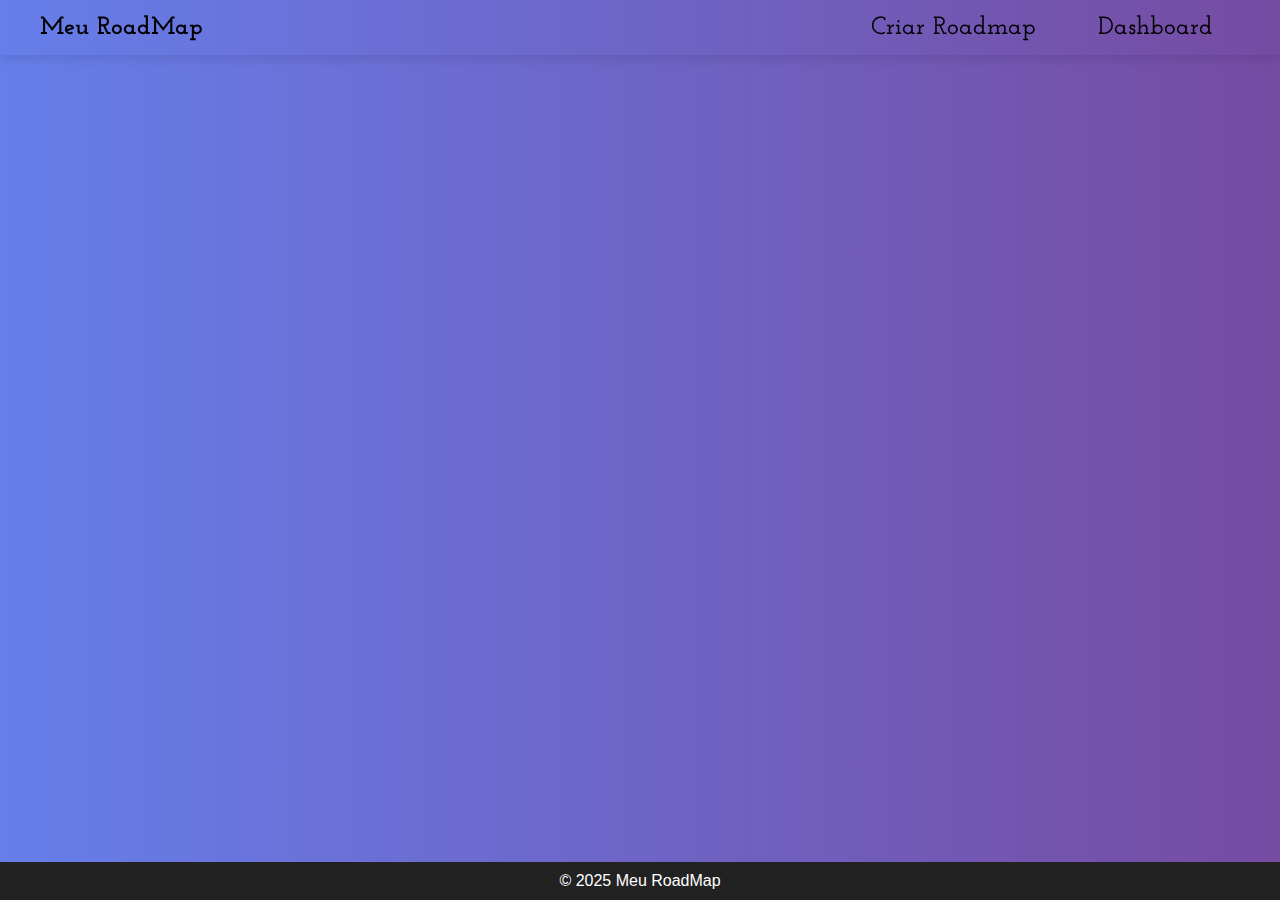
==== index.html @ 02c98c2b "inicio" ====
<!DOCTYPE html>
<html lang="pt-BR">
<head>
  <meta charset="UTF-8" />
  <meta name="viewport" content="width=device-width, initial-scale=1.0" />
  <title>Meu RoadMap</title>
  <link rel="stylesheet" href="./src/css/styles.css" />

    <!---Fontes-->
  <link rel="preconnect" href="https://fonts.googleapis.com">
  <link rel="preconnect" href="https://fonts.gstatic.com" crossorigin>
  <link href="https://fonts.googleapis.com/css2?family=Josefin+Slab:ital,wght@0,100..700;1,100..700&family=Libre+Baskerville:ital,wght@0,400;0,700;1,400&display=swap" rel="stylesheet">
</head>

<body>

  <section class="welcome">
    <h2>Bem-vindo ao Brainstorming App</h2>
    <p>Colabore, Crie e Compartilhe ideias com sua equipe em tempo real.</p>
  </section>

  <div class="map-background">
    <svg class="roadmap-line" viewBox="0 0 1200 400">
      <path d="M50 150 C 200 50, 400 250, 600 150 S 1000 250, 1150 150" />
    </svg>
  
    <div class="node node5">UI/UX</div>
    <div class="node node6">Figma</div>
    <div class="node node7">SEO</div>
    <div class="node node8">Ads</div>
    <div class="node node9">Python</div>
    <div class="node node10">Data Analysis</div>
    <div class="node node11">Lean Startup</div>
    <div class="node node12">Growth</div>
    <div class="node node13">Pentest</div>
    <div class="node node14">Network Security</div>
  </div>
  
  

  <header>
    <div class="logo">Meu RoadMap</div>
    <nav>
      <a href="./src/pages/roadmap.html">Criar Roadmap</a>
      <a href="./src/pages/dashboard.html">Dashboard</a>
    </nav>
  </header>
  

  <main>
    
  </main>

  <footer>
    <p>&copy; 2025 Meu RoadMap</p>
  </footer>

  <script src="/src/js/script.js"></script>
</body>
</html>
---- src/css/styles.css ----
* {
  margin: 0;
  padding: 0;
  box-sizing: border-box;
}

body {
  margin: 0;
  padding: 0;
  background: linear-gradient(to right, #667eea, #764ba2);
  font-family: 'Segoe UI', Tahoma, Geneva, Verdana, sans-serif;
  display: flex;
  flex-direction: column;
  justify-content: center;
  align-items: center;
  height: 100vh;
  animation: fadeIn 1s ease-in-out;
  overflow-x: hidden;
}

header { 
  background: linear-gradient(90deg, #667eea, #764ba2);
  color: rgb(0, 0, 0);
  padding: 15px 40px;
  display: flex;
  justify-content: space-between;
  align-items: center;
  box-shadow: 0 4px 10px rgba(0, 0, 0, 0.1);
  position: fixed;
  top: 0;
  width: 100%;
  z-index: 1000;
  font-size: 25px;
  font-family: "Josefin Slab", serif;
  font-optical-sizing: auto;
  font-weight: 700;
  font-style: normal;
}

nav a {
  margin: 0 15px;
  color: rgb(0, 0, 0);
  text-decoration: none;
  font-weight: 600;
  padding: 8px 12px;
  border-radius: 8px;
  transition: all 0.3s ease;
}

nav a:hover {
  background-color: rgb(255, 255, 255);
  text-decoration: none;
  transform: translateY(-2px);
}

main {
  padding: 4px;
  text-align: center;
  margin-top: 80px;
}

.welcome {
  opacity: 0;
  animation: fadeInText 1s ease-in-out forwards;
  font-family: "Libre Baskerville", serif;
  font-weight: 700;
  font-style: normal;
}

@keyframes fadeInText {
  from { opacity: 0; }
  to { opacity: 1; }
}

@keyframes fadeIn {
  from { opacity: 0; transform: translateY(20px); }
  to { opacity: 1; transform: translateY(0); }
}

.container {
  background-color: white;
  padding: 40px;
  border-radius: 12px;
  box-shadow: 0 15px 30px rgba(0, 0, 0, 0.2);
  width: 100%;
  max-width: 400px;
  animation: slideIn 0.5s ease-out;
}

@keyframes slideIn {
  from { transform: translateY(-50px); opacity: 0; }
  to { transform: translateY(0); opacity: 1; }
}

h2 {
  text-align: center;
  margin-bottom: 1rem;
  color: #000000;
  font-family: "Libre Baskerville", serif;
  font-weight: 700;
  font-style: normal;
}

input {
  width: 100%;
  padding: 12px;
  margin: 10px 0;
  border: 1px solid #ddd;
  border-radius: 8px;
  transition: border-color 0.3s ease;
}

input:focus {
  border-color: #764ba2;
  outline: none;
}

button {
  width: 100%;
  padding: 12px;
  margin-top: 10px;
  background-color: #764ba2;
  color: white;
  border: none;
  border-radius: 8px;
  font-weight: bold;
  cursor: pointer;
  transition: background-color 0.3s ease;
}

button:hover {
  background-color: #5b3c9d;
}

footer {
  background: #222;
  color: white;
  text-align: center;
  padding: 10px;
  position: fixed;
  width: 100%;
  bottom: 0;
}

/* ROADMAP STYLES */
.map-background {
  position: relative;
  width: 100%;
  max-width: 1300px;
  height: 400px;
  margin: 60px auto 0;
  background: rgba(255, 255, 255, 0.1);
  border-radius: 16px;
  padding: 20px;
  overflow: hidden;
  opacity: 0;
  animation: fadeInRoadmap 1s ease-in-out 1s forwards;
  font-family: "Libre Baskerville", serif;
  font-weight: 400;
  font-style: italic;
}

@keyframes fadeInRoadmap {
  from { opacity: 0; }
  to { opacity: 1; }
}

.roadmap-line {
  position: absolute;
  top: 0;
  left: 0;
  width: 100%;
  height: 100%;
  z-index: 0;
}

.roadmap-line path {
  fill: none;
  stroke: #00f260;
  stroke-width: 4;
  stroke-dasharray: 1000;
  stroke-dashoffset: 1000;
  animation: dash 8s linear infinite;
}

@keyframes dash {
  to { stroke-dashoffset: 0; }
}

.node {
  position: absolute;
  padding: 10px 20px;
  background-color: #ffffffcc;
  border-radius: 10px;
  font-weight: bold;
  color: #333;
  z-index: 2;
  animation: glow 1s ease-in-out forwards;
  box-shadow: 0 0 0 transparent;
  opacity: 0;
  filter: blur(3px);
  transition: transform 0.3s ease, background-color 0.3s ease, filter 0.3s ease;
}

.node:hover {
  transform: scale(1.1);
  background-color: #f0f0f0;
}

.node.active {
  filter: blur(0);
  transform: scale(1.2);
  background-color: #00f261c0;
  opacity: 1;
  animation: glow 1s ease-in-out forwards, float 3s ease-in-out infinite;
}

/* Efeito de glow */
@keyframes glow {
  0% {
    opacity: 0;
    box-shadow: 0 0 0 transparent;
  }
  100% {
    opacity: 1;
    box-shadow: 0 0 12px #00f200;
  }
}

/* Efeito de flutuação contínua */
@keyframes float {
  0%   { transform: translateY(0); }
  50%  { transform: translateY(-5px); }
  100% { transform: translateY(0); }
}

/* Posições dos nodes */
.node5  { top: 160px;  left: clamp(20px, 4vw, 60px);  animation-delay: 0.4s; }
.node6  { top: 60px;   left: clamp(140px, 12vw, 200px); animation-delay: 0.8s; }
.node7  { top: 200px;  left: clamp(280px, 22vw, 300px); animation-delay: 1.2s; }
.node8  { top: 100px;  left: clamp(370px, 30vw, 400px); animation-delay: 1.6s; }
.node9  { top: 220px;  left: clamp(500px, 40vw, 520px); animation-delay: 2s; }
.node10 { top: 60px;   left: clamp(600px, 46vw, 620px); animation-delay: 2.4s; }
.node11 { top: 200px;  left: clamp(730px, 56vw, 740px); animation-delay: 2.8s; }
.node12 { top: 75px;   left: clamp(850px, 65vw, 860px); animation-delay: 3.2s; }
.node13 { top: 220px;  left: clamp(970px, 74vw, 980px); animation-delay: 3.6s; }
.node14 { top: 100px;  left: clamp(1070px, 80vw, 1080px); animation-delay: 4s; }

/*Roadmap.html*/
.roadmap-area {
  margin-top: 30px;
  display: flex;
  flex-wrap: wrap;
  gap: 15px;
  justify-content: center;
}

.node-box {
  background-color: #764ba2;
  color: white;
  padding: 15px 20px;
  border-radius: 8px;
  box-shadow: 0 4px 8px rgba(0,0,0,0.2);
  animation: popIn 0.4s ease forwards;
  opacity: 0;
  transform: translateY(20px);
}

@keyframes popIn {
  to {
    opacity: 1;
    transform: translateY(0);
  }
}

/* Responsividade */
@media (max-width: 768px) {
  .node {
    font-size: 14px;
    padding: 8px 16px;
  }

  .roadmap-line {
    height: 300px;
  }
}
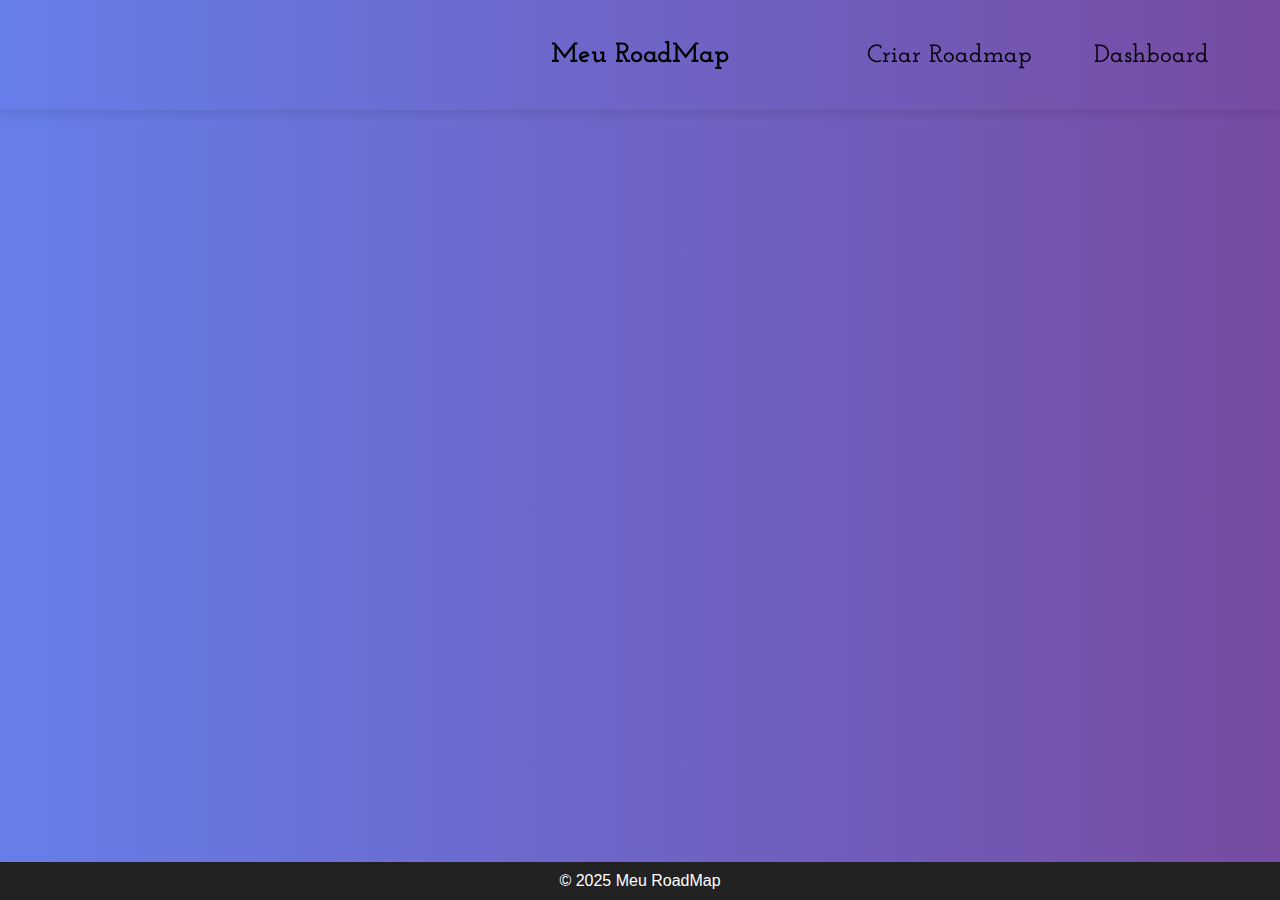
==== commit 070780a4: "Atualização logo animado" ====
--- a/index.html
+++ b/index.html
@@ -4,15 +4,39 @@
   <meta charset="UTF-8" />
   <meta name="viewport" content="width=device-width, initial-scale=1.0" />
   <title>Meu RoadMap</title>
+
+  <!---CSS-->
   <link rel="stylesheet" href="./src/css/styles.css" />
 
-    <!---Fontes-->
+  <!---Fontes-->
   <link rel="preconnect" href="https://fonts.googleapis.com">
   <link rel="preconnect" href="https://fonts.gstatic.com" crossorigin>
   <link href="https://fonts.googleapis.com/css2?family=Josefin+Slab:ital,wght@0,100..700;1,100..700&family=Libre+Baskerville:ital,wght@0,400;0,700;1,400&display=swap" rel="stylesheet">
 </head>
 
 <body>
+
+  <header>
+    <div class="header-left">
+      <div class="logo">
+        <div class="logo-symbol">⧉</div>
+        <div class="logo-text">
+          <span class="initials">RF</span>
+        </div>
+      </div>
+    </div>
+
+    <div class="header-center">
+      <div class="site-title">Meu RoadMap</div>
+    </div>
+
+    <div class="header-right">
+      <nav>
+        <a href="./src/pages/roadmap.html">Criar Roadmap</a>
+        <a href="./src/pages/dashboard.html">Dashboard</a>
+      </nav>
+    </div>
+  </header>
 
   <section class="welcome">
     <h2>Bem-vindo ao Brainstorming App</h2>
@@ -23,7 +47,7 @@
     <svg class="roadmap-line" viewBox="0 0 1200 400">
       <path d="M50 150 C 200 50, 400 250, 600 150 S 1000 250, 1150 150" />
     </svg>
-  
+
     <div class="node node5">UI/UX</div>
     <div class="node node6">Figma</div>
     <div class="node node7">SEO</div>
@@ -35,20 +59,9 @@
     <div class="node node13">Pentest</div>
     <div class="node node14">Network Security</div>
   </div>
-  
-  
-
-  <header>
-    <div class="logo">Meu RoadMap</div>
-    <nav>
-      <a href="./src/pages/roadmap.html">Criar Roadmap</a>
-      <a href="./src/pages/dashboard.html">Dashboard</a>
-    </nav>
-  </header>
-  
 
   <main>
-    
+    <!-- conteúdo principal -->
   </main>
 
   <footer>
--- a/src/css/styles.css
+++ b/src/css/styles.css
@@ -1,3 +1,5 @@
+@import url('https://fonts.googleapis.com/css2?family=Great+Vibes&display=swap');
+
 * {
   margin: 0;
   padding: 0;
@@ -18,7 +20,7 @@
   overflow-x: hidden;
 }
 
-header { 
+header {
   background: linear-gradient(90deg, #667eea, #764ba2);
   color: rgb(0, 0, 0);
   padding: 15px 40px;
@@ -30,12 +32,45 @@
   top: 0;
   width: 100%;
   z-index: 1000;
-  font-size: 25px;
   font-family: "Josefin Slab", serif;
   font-optical-sizing: auto;
   font-weight: 700;
   font-style: normal;
 }
+
+.header-left{
+  flex: 1;
+  display: flex;
+  align-items: center;
+}
+
+.header-right {
+  flex: 1;
+  display: flex;
+  align-items: center;
+  font-size: 25px;
+  
+}
+
+.header-center {
+  flex: 1;
+  text-align: center;
+}
+
+.site-title {
+  font-size: 28px;
+  font-weight: bold;
+}
+
+.logo {
+  font-size: 24px;
+  font-weight: bold;
+  padding-left: 10px;
+  font-family: "Great Vibes", cursive;
+  font-weight: 400;
+  font-style: normal;
+}
+
 
 nav a {
   margin: 0 15px;
@@ -136,11 +171,27 @@
   background: #222;
   color: white;
   text-align: center;
+  padding: 20px;
+  position: fixed;
+  width: 100%;
+  bottom: 0;
+  z-index: 1000;
+  display: flex;
+  flex-direction: column;
+  align-items: center;
+  gap: 10px;
+}
+
+footer {
+  background: #222;
+  color: white;
+  text-align: center;
   padding: 10px;
   position: fixed;
   width: 100%;
   bottom: 0;
 }
+ 
 
 /* ROADMAP STYLES */
 .map-background {
@@ -149,7 +200,7 @@
   max-width: 1300px;
   height: 400px;
   margin: 60px auto 0;
-  background: rgba(255, 255, 255, 0.1);
+  background: rgb(10, 9, 9);
   border-radius: 16px;
   padding: 20px;
   overflow: hidden;
@@ -284,3 +335,51 @@
     height: 300px;
   }
 }
+
+/* Logo */
+.logo {
+  display: flex;
+  align-items: center;
+  gap: 12px;
+  color: black;
+  padding: 20px;
+  animation: fadeInLogo 2s ease forwards;
+  opacity: 0;
+  font-family: "Great Vibes", cursive;
+  font-weight: 400;
+  font-style: normal;
+}
+
+.logo-symbol {
+  font-size: 32px;
+  animation: rotateSymbol 4s linear infinite;
+}
+
+.logo-text {
+  display: flex;
+  flex-direction: column;
+  line-height: 1.2;
+}
+
+.initials {
+  font-size: 28px;
+  font-weight: bold;
+  letter-spacing: 2px;
+}
+
+.fullname {
+  font-size: 14px;
+  font-style: italic;
+  opacity: 0.7;
+}
+
+/* ANIMAÇÕES */
+@keyframes rotateSymbol {
+  0%   { transform: rotate(0deg); }
+  100% { transform: rotate(360deg); }
+}
+
+@keyframes fadeInLogo {
+  from { opacity: 0; transform: translateY(-10px); }
+  to   { opacity: 1; transform: translateY(0); }
+}
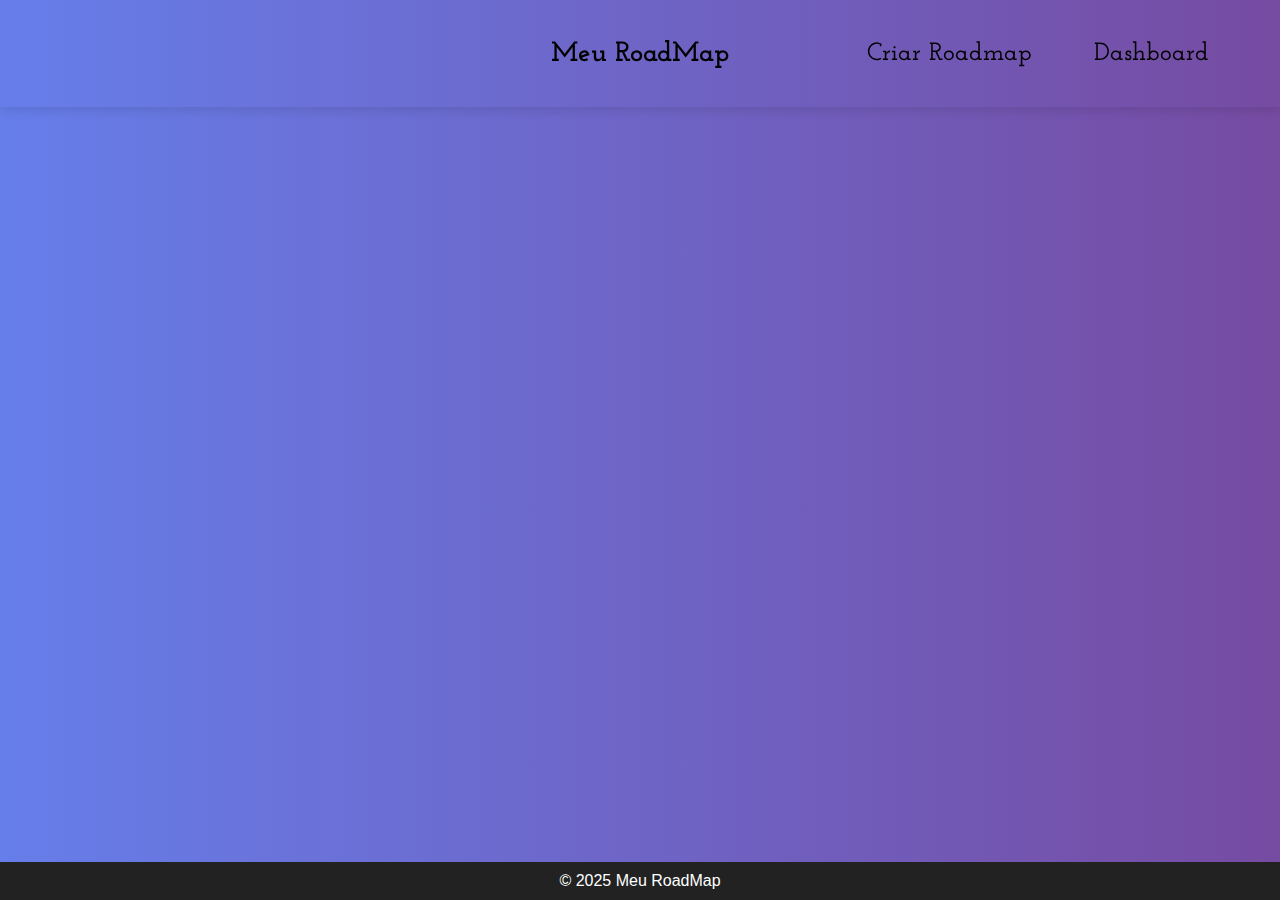
==== commit 39960366: "Atualizção" ====
--- a/index.html
+++ b/index.html
@@ -67,7 +67,8 @@
   <footer>
     <p>&copy; 2025 Meu RoadMap</p>
   </footer>
-
-  <script src="/src/js/script.js"></script>
+  <script type="module" src="/src/js/storage.js"></script>
+  <script src="./src/js/script.js"></script>
+  
 </body>
 </html>
--- a/src/css/styles.css
+++ b/src/css/styles.css
@@ -1,4 +1,5 @@
-@import url('https://fonts.googleapis.com/css2?family=Great+Vibes&display=swap');
+@import url('https://fonts.googleapis.com/css2?family=Playwrite+AU+SA:wght@100..400&display=swap');
+
 
 * {
   margin: 0;
@@ -66,7 +67,8 @@
   font-size: 24px;
   font-weight: bold;
   padding-left: 10px;
-  font-family: "Great Vibes", cursive;
+  font-family: "Playwrite AU SA", cursive;
+  font-optical-sizing: auto;
   font-weight: 400;
   font-style: normal;
 }
@@ -383,3 +385,4 @@
   from { opacity: 0; transform: translateY(-10px); }
   to   { opacity: 1; transform: translateY(0); }
 }
+
